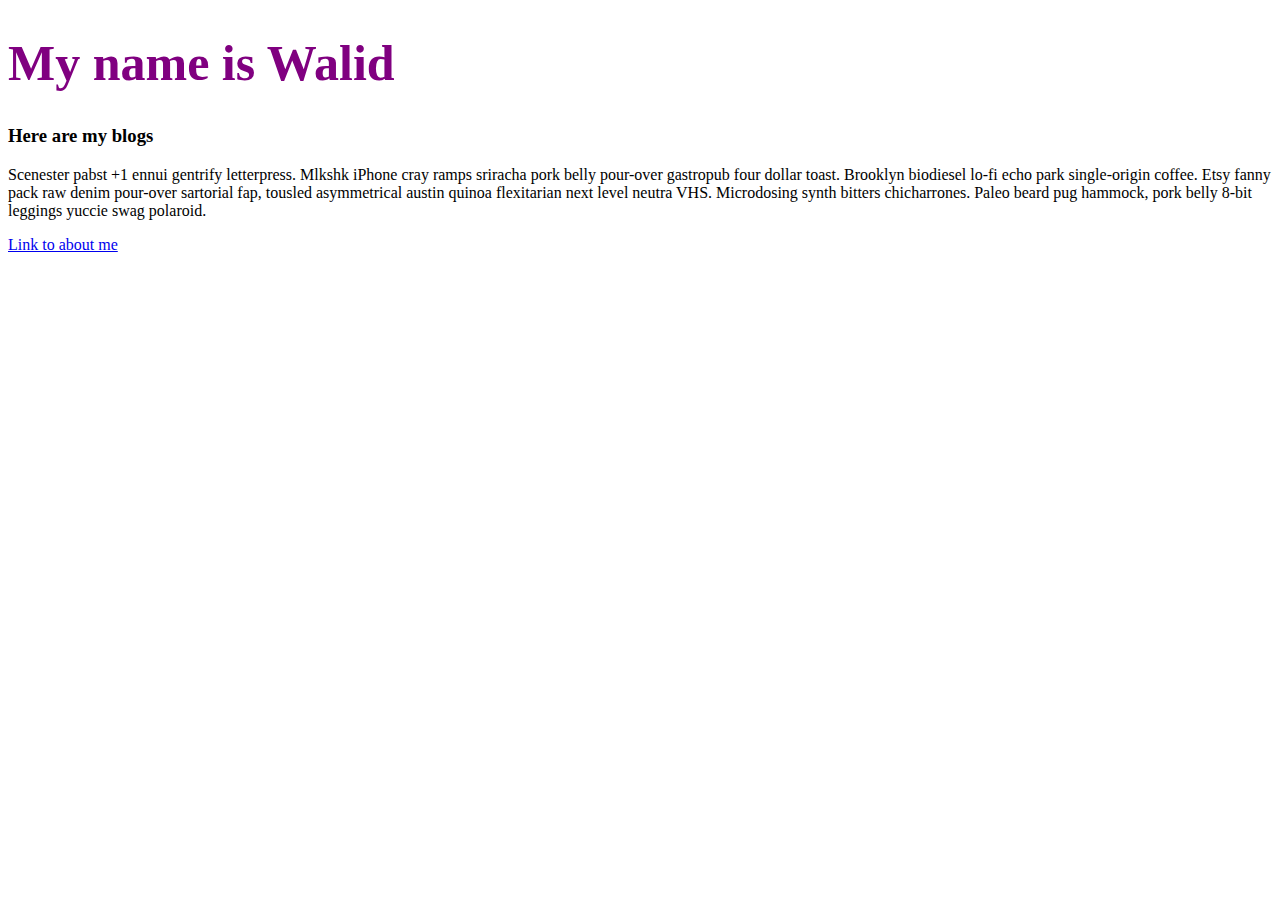
==== index.html @ 3c5d3e4c "first push" ====
<!DOCTYPE html>
<html>
<head>
	<title></title>
	<link rel="stylesheet" href="assets/stylesheets/styles.css">
</head>
<body>
<h1>My name is Walid</h1>

<h3>Here are my blogs</h3>

<p>Scenester pabst +1 ennui gentrify letterpress. Mlkshk iPhone cray ramps sriracha pork belly pour-over gastropub four dollar toast. Brooklyn biodiesel lo-fi echo park single-origin coffee. Etsy fanny pack raw denim pour-over sartorial fap, tousled asymmetrical austin quinoa flexitarian next level neutra VHS. Microdosing synth bitters chicharrones. Paleo beard pug hammock, pork belly 8-bit leggings yuccie swag polaroid.</p>
<a href="aboutme.html">Link to about me</a>
</body>
</html>
---- assets/stylesheets/styles.css ----
h1{
  color: purple;
  font-size: 50px;
  
}
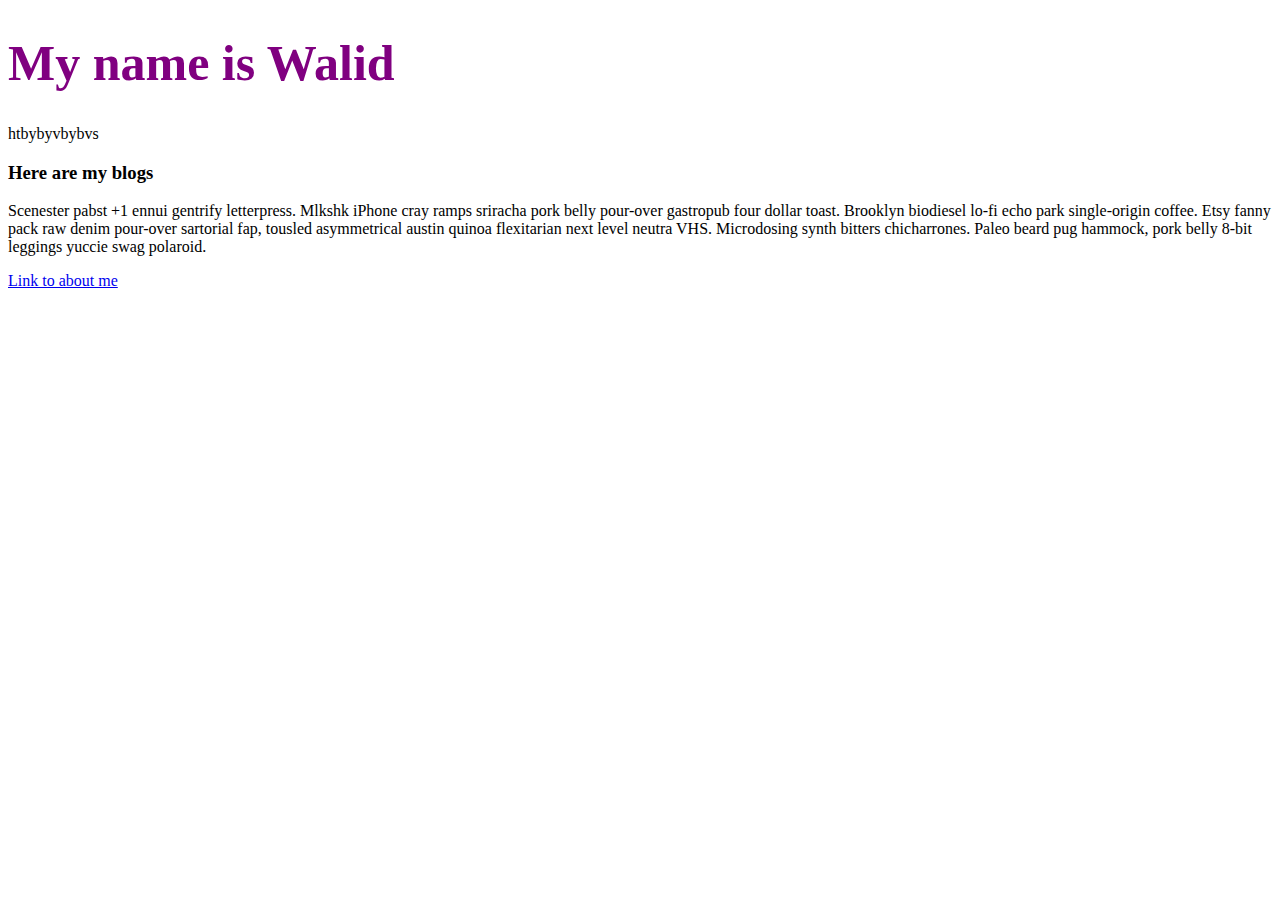
==== commit c960c1a6: "2nd push" ====
--- a/index.html
+++ b/index.html
@@ -6,7 +6,7 @@
 </head>
 <body>
 <h1>My name is Walid</h1>
-
+htbybyvbybvs
 <h3>Here are my blogs</h3>
 
 <p>Scenester pabst +1 ennui gentrify letterpress. Mlkshk iPhone cray ramps sriracha pork belly pour-over gastropub four dollar toast. Brooklyn biodiesel lo-fi echo park single-origin coffee. Etsy fanny pack raw denim pour-over sartorial fap, tousled asymmetrical austin quinoa flexitarian next level neutra VHS. Microdosing synth bitters chicharrones. Paleo beard pug hammock, pork belly 8-bit leggings yuccie swag polaroid.</p>
